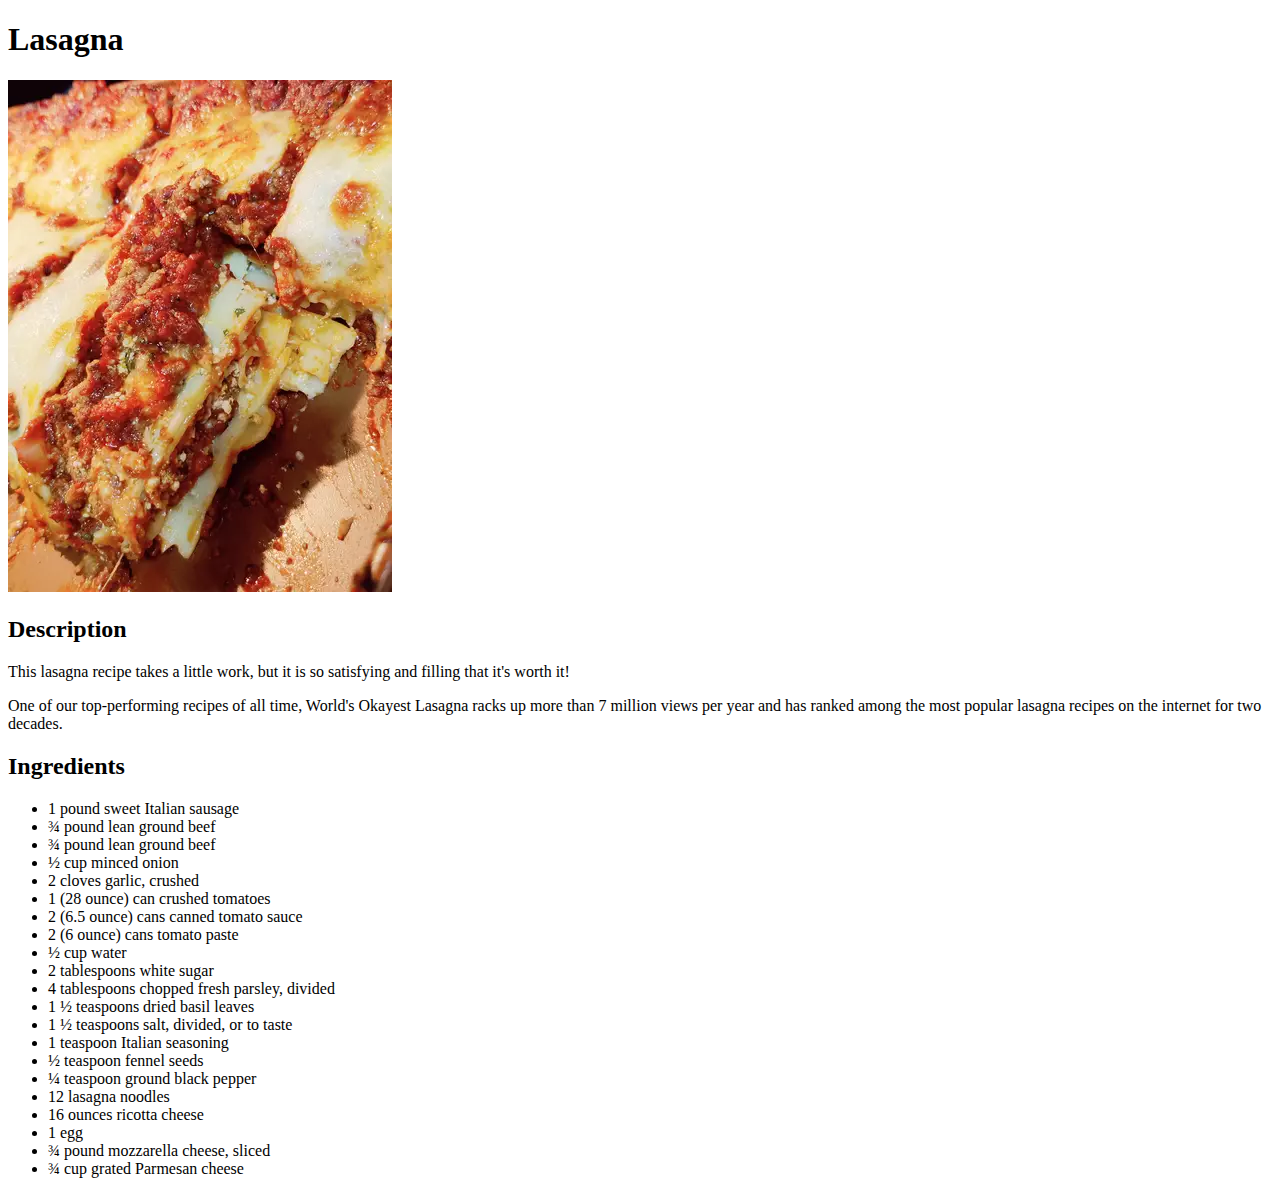
==== recipes/lasagna.html @ 3a8dd307 "Creation of the initial index and lasagna pages" ====
<!DOCTYPE html>
<html lang="en">
<head>
    <meta charset="UTF-8">
    <meta http-equiv="X-UA-Compatible" content="IE=edge">
    <meta name="viewport" content="width=device-width, initial-scale=1.0">
    <title>Lasagna</title>
</head>
<body>
    <h1>Lasagna</h1>
    
    <p><img src="../images/lasagna.webp" alt="lasagna picture"></p>
    <h2>Description</h2>
    <p>This lasagna recipe takes a little work, but it is so satisfying and filling that it's worth it!</p>
    <p>One of our top-performing recipes of all time, World's Okayest Lasagna racks up more than 7 million views per year and has ranked among the most popular lasagna recipes on the internet for two decades.</p>

    <h2>Ingredients</h2>
        <ul>
            <li>1 pound sweet Italian sausage</li>
            <li>¾ pound lean ground beef</li>
            <li>¾ pound lean ground beef</li>
            <li>½ cup minced onion</li>
            <li>2 cloves garlic, crushed</li>
            <li>1 (28 ounce) can crushed tomatoes</li>
            <li>2 (6.5 ounce) cans canned tomato sauce</li>
            <li>2 (6 ounce) cans tomato paste</li>
            <li>½ cup water</li>
            <li>2 tablespoons white sugar</li>
            <li>4 tablespoons chopped fresh parsley, divided</li>
            <li>1 ½ teaspoons dried basil leaves</li>
            <li>1 ½ teaspoons salt, divided, or to taste</li>
            <li>1 teaspoon Italian seasoning</li>
            <li>½ teaspoon fennel seeds</li>
            <li>¼ teaspoon ground black pepper</li>
            <li>12 lasagna noodles</li>
            <li>16 ounces ricotta cheese</li>
            <li>1 egg</li>
            <li>¾ pound mozzarella cheese, sliced</li>
            <li>¾ cup grated Parmesan cheese</li>
        </ul>

        <!-- recipe taken from https://www.allrecipes.com/recipe/23600/worlds-best-lasagna/ -->
</body>
</html>
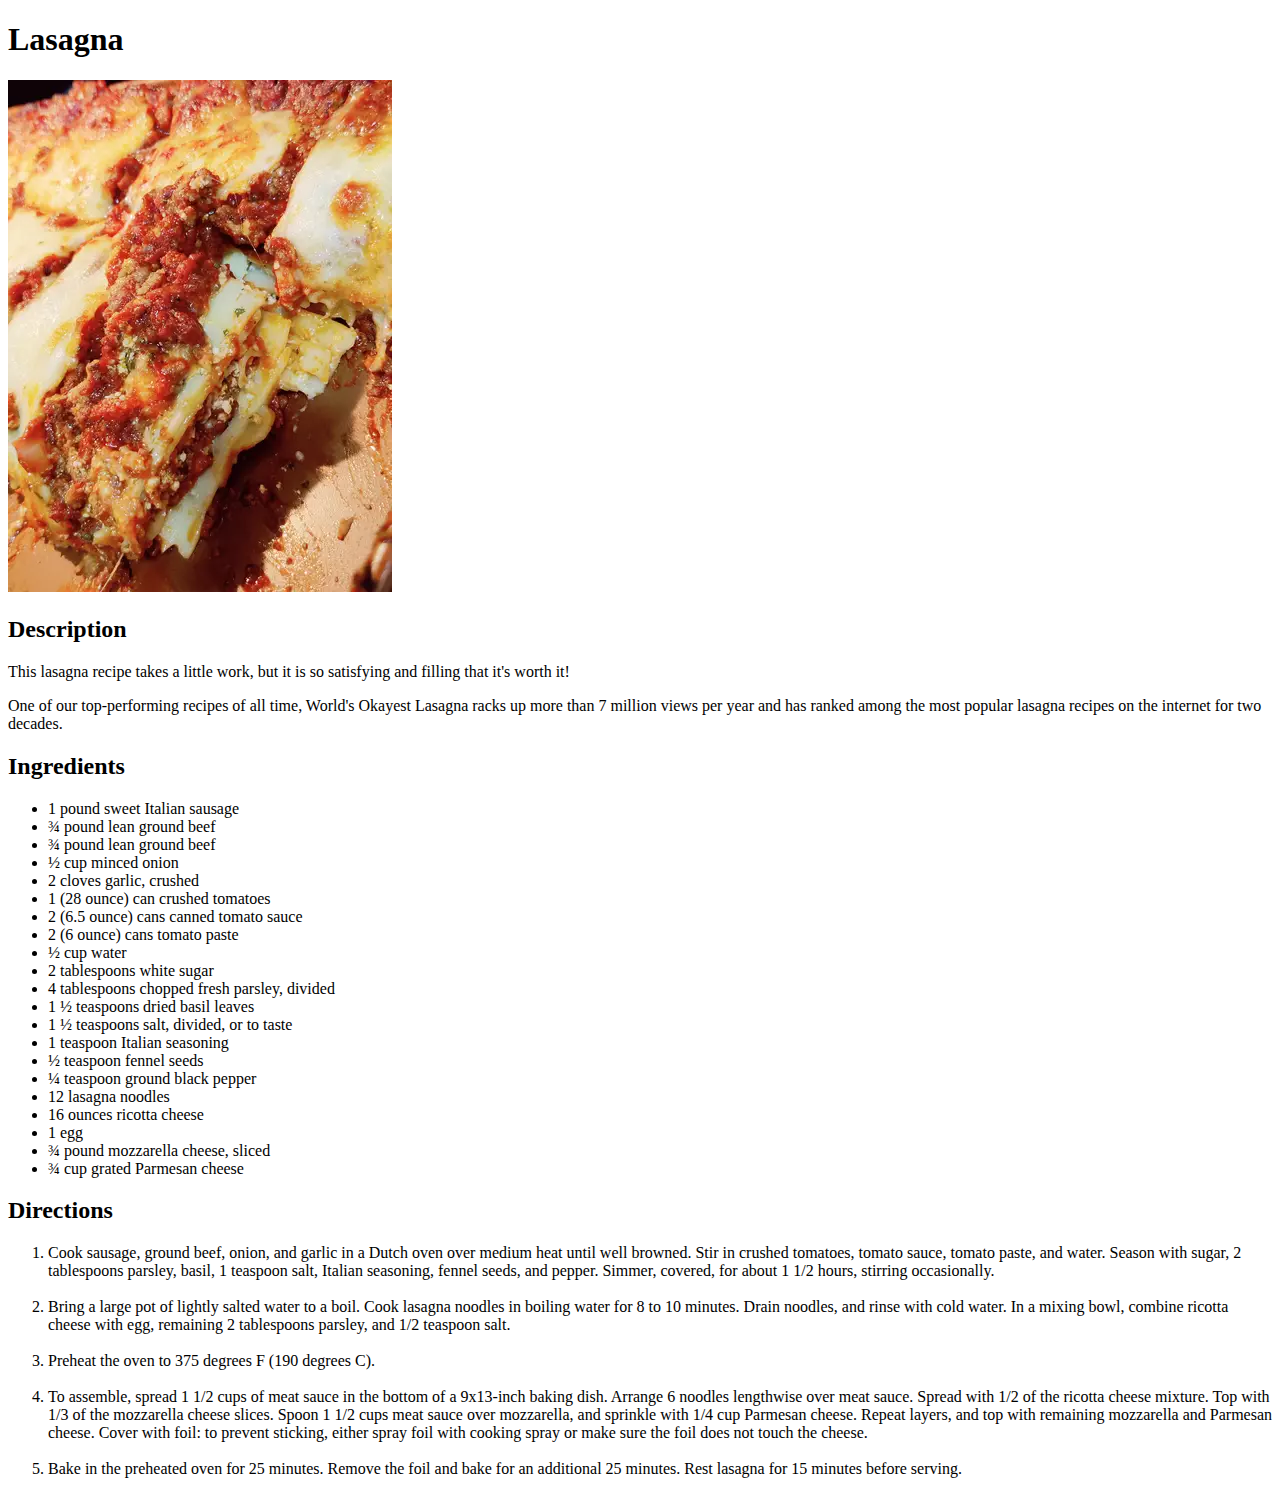
==== commit 64ae97c7: "Added directions to lasagna.html" ====
--- a/recipes/lasagna.html
+++ b/recipes/lasagna.html
@@ -39,8 +39,16 @@
             <li>¾ cup grated Parmesan cheese</li>
         </ul>
 
+        <h2>Directions</h2>
+            <ol>
+                <li>Cook sausage, ground beef, onion, and garlic in a Dutch oven over medium heat until well browned. Stir in crushed tomatoes, tomato sauce, tomato paste, and water. Season with sugar, 2 tablespoons parsley, basil, 1 teaspoon salt, Italian seasoning, fennel seeds, and pepper. Simmer, covered, for about 1 1/2 hours, stirring occasionally.</li><br>
+                <li>Bring a large pot of lightly salted water to a boil. Cook lasagna noodles in boiling water for 8 to 10 minutes. Drain noodles, and rinse with cold water. In a mixing bowl, combine ricotta cheese with egg, remaining 2 tablespoons parsley, and 1/2 teaspoon salt.</li><br>
+                <li>Preheat the oven to 375 degrees F (190 degrees C).</li><br>
+                <li>To assemble, spread 1 1/2 cups of meat sauce in the bottom of a 9x13-inch baking dish. Arrange 6 noodles lengthwise over meat sauce. Spread with 1/2 of the ricotta cheese mixture. Top with 1/3 of the mozzarella cheese slices. Spoon 1 1/2 cups meat sauce over mozzarella, and sprinkle with 1/4 cup Parmesan cheese. Repeat layers, and top with remaining mozzarella and Parmesan cheese. Cover with foil: to prevent sticking, either spray foil with cooking spray or make sure the foil does not touch the cheese.</li><br>
+                <li>Bake in the preheated oven for 25 minutes. Remove the foil and bake for an additional 25 minutes. Rest lasagna for 15 minutes before serving.</li>
+
+            </ol>
+
         <!-- recipe taken from https://www.allrecipes.com/recipe/23600/worlds-best-lasagna/ -->
 </body>
 </html>
-
-
